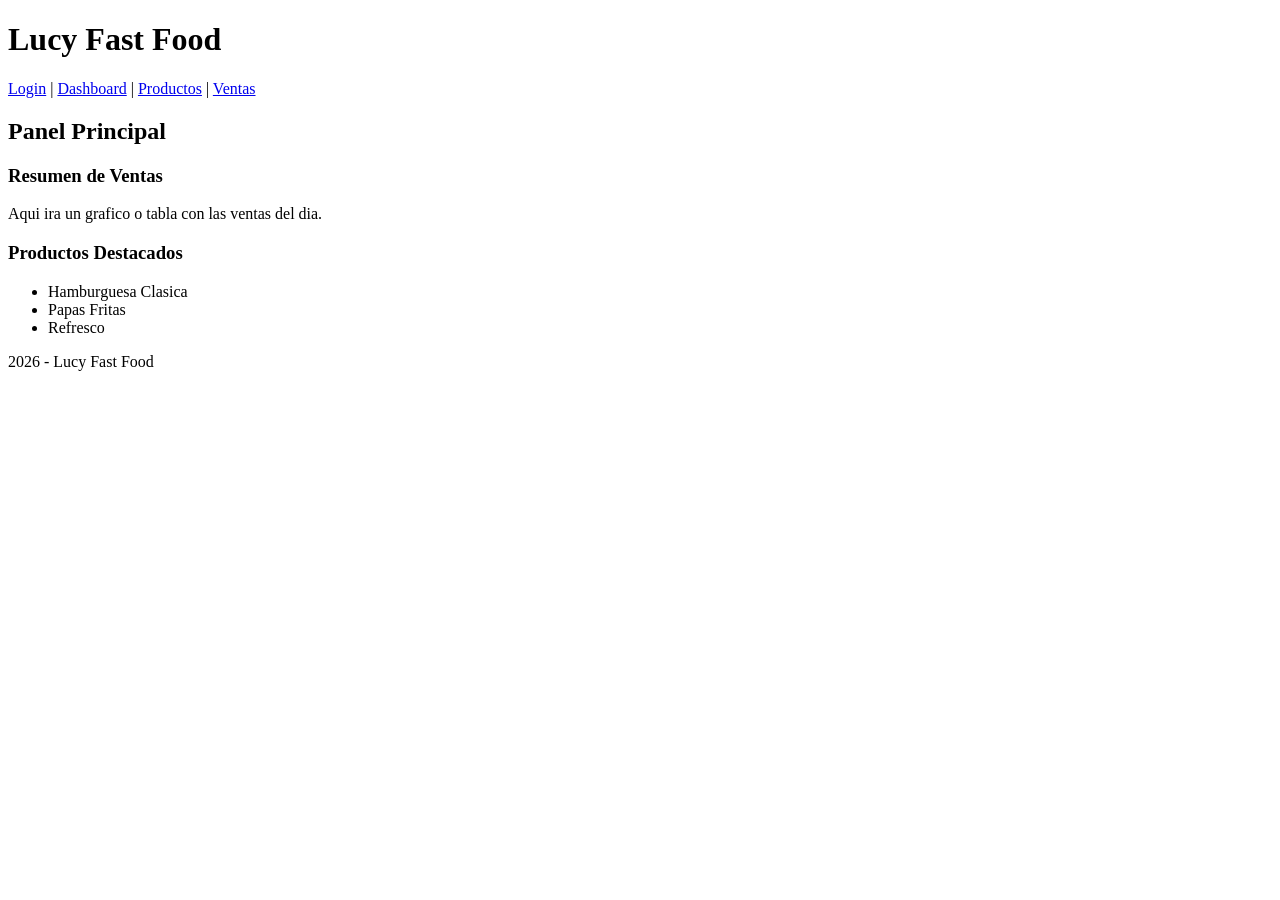
==== dashboard.html @ 06514fcb "Commit 3:Dashboard" ====
<!DOCTYPE html>
<html lang="es">
<head>
    <meta charset="UTF-8">
    <title>Dashboard - Lucy Fast Food</title>
    <link rel="stylesheet" href="css/style.css">
</head>
<body>
    <header>
        <h1>Lucy Fast Food</h1>
        <nav>
            <a href="login.html">Login</a> |
            <a href="dashboard.html">Dashboard</a> |
            <a href="productos.html">Productos</a> |
            <a href="ventas.html">Ventas</a>
        </nav>
    </header>

    <main>
        <h2>Panel Principal</h2>
        <section>
            <h3>Resumen de Ventas</h3>
            <p>Aqui ira un grafico o tabla con las ventas del dia.</p>
        </section>
        <section>
            <h3>Productos Destacados</h3>
            <ul>
                <li>Hamburguesa Clasica</li>
                <li>Papas Fritas</li>
                <li>Refresco</li>
            </ul>
        </section>
    </main>

    <footer>
        <p> 2026 - Lucy Fast Food</p>
    </footer>
</body>
</html>
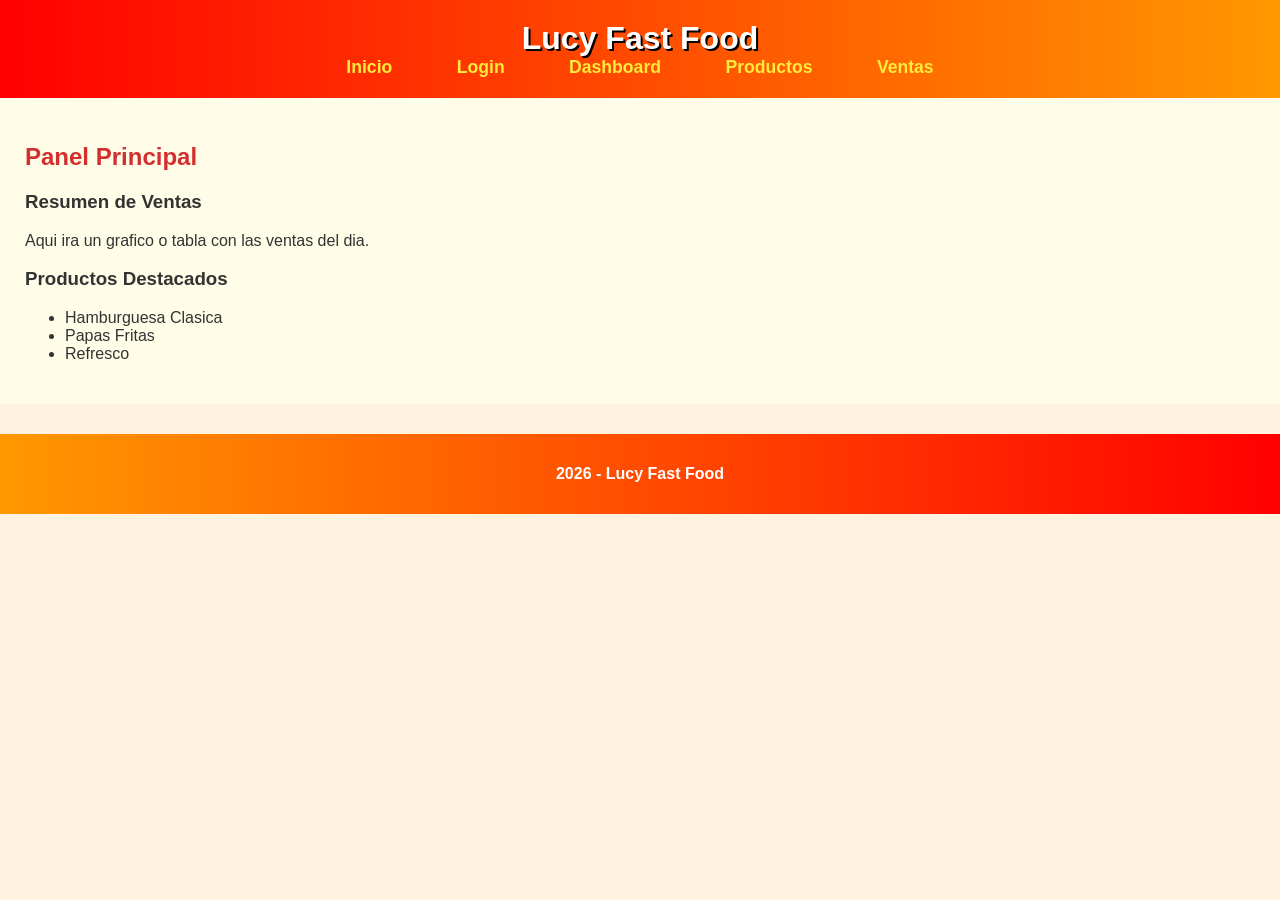
==== commit 87fc65e9: "commit 8: ajustes" ====
--- a/dashboard.html
+++ b/dashboard.html
@@ -9,12 +9,27 @@
     <header>
         <h1>Lucy Fast Food</h1>
         <nav>
-            <a href="login.html">Login</a> |
-            <a href="dashboard.html">Dashboard</a> |
-            <a href="productos.html">Productos</a> |
-            <a href="ventas.html">Ventas</a>
+            <ul>
+                <li><a href="index.html">Inicio</a></li>
+                <li><a href="login.html">Login</a></li>
+                <li><a href="dashboard.html">Dashboard</a></li>
+                <li>
+                    <a href="productos.html">Productos</a>
+                    <ul>
+                        <li><a href="productos.html">Detalle</a></li>
+                        <li><a href="form-producto.html">Agregar</a></li>
+                    </ul>
+                </li>
+                <li>
+                    <a href="ventas.html">Ventas</a>
+                    <ul>
+                        <li><a href="ventas.html">Detalle</a></li>
+                        <li><a href="form-venta.html">Registrar</a></li>
+                    </ul>
+                </li>
+            </ul>
         </nav>
-    </header>
+   </header>
 
     <main>
         <h2>Panel Principal</h2>
--- a/css/style.css
+++ b/css/style.css
@@ -0,0 +1,132 @@
+body {
+    font-family: 'Trebuchet MS', sans-serif;
+    margin: 0;
+    padding: 0;
+    background-color: #fff3e0;
+    color: #333;
+}
+
+header {
+    background: linear-gradient(90deg, #ff0000, #ff9800); /* rojo a naranja */
+    color: white;
+    padding: 20px;
+    text-align: center;
+}
+
+header h1 {
+    margin: 0;
+    font-size: 2em;
+    text-shadow: 2px 2px #000;
+}
+
+nav a {
+    color: #ffeb3b;
+    text-decoration: none;
+    margin: 0 15px;
+    font-weight: bold;
+    font-size: 1.1em;
+}
+
+nav a:hover {
+    color: #00e676;
+    text-decoration: underline;
+}
+
+main {
+    padding: 25px;
+    background-color: #fffde7;
+}
+
+h2 {
+    color: #d32f2f;
+}
+
+table {
+    width: 100%;
+    border-collapse: collapse;
+    margin-top: 20px;
+    background-color: #fce4ec;
+}
+
+table th {
+    background-color: #ff5722;
+    color: white;
+    font-size: 1.1em;
+}
+
+table, th, td {
+    border: 2px solid #ff9800;
+    padding: 12px;
+    text-align: center;
+}
+
+button {
+    background-color: #ffeb3b;
+    color: #000;
+    border: none;
+    padding: 12px 18px;
+    cursor: pointer;
+    font-weight: bold;
+    border-radius: 5px;
+}
+
+button:hover {
+    background-color: #00e676;
+    color: white;
+}
+
+footer {
+    background: linear-gradient(90deg, #ff9800, #ff0000);
+    color: white;
+    text-align: center;
+    padding: 15px;
+    margin-top: 30px;
+    font-weight: bold;
+}
+nav ul {
+    list-style: none;
+    margin: 0;
+    padding: 0;
+}
+
+nav ul li {
+    display: inline-block;
+    position: relative;
+}
+
+nav ul li a {
+    color: #ffeb3b;
+    padding: 10px 15px;
+    text-decoration: none;
+    font-weight: bold;
+}
+
+nav ul li:hover > a {
+    background-color: #00e676;
+    color: white;
+}
+
+nav ul ul {
+    display: none;
+    position: absolute;
+    background-color: #ff5722;
+    padding: 0;
+    margin: 0;
+    list-style: none;
+    min-width: 160px;
+    z-index: 1000;
+}
+
+nav ul ul li {
+    display: block;
+}
+
+nav ul ul li a {
+    color: white;
+    padding: 10px;
+    display: block;
+}
+
+nav ul li:hover ul {
+    display: block; /* muestra el submenú al pasar el mouse */
+}
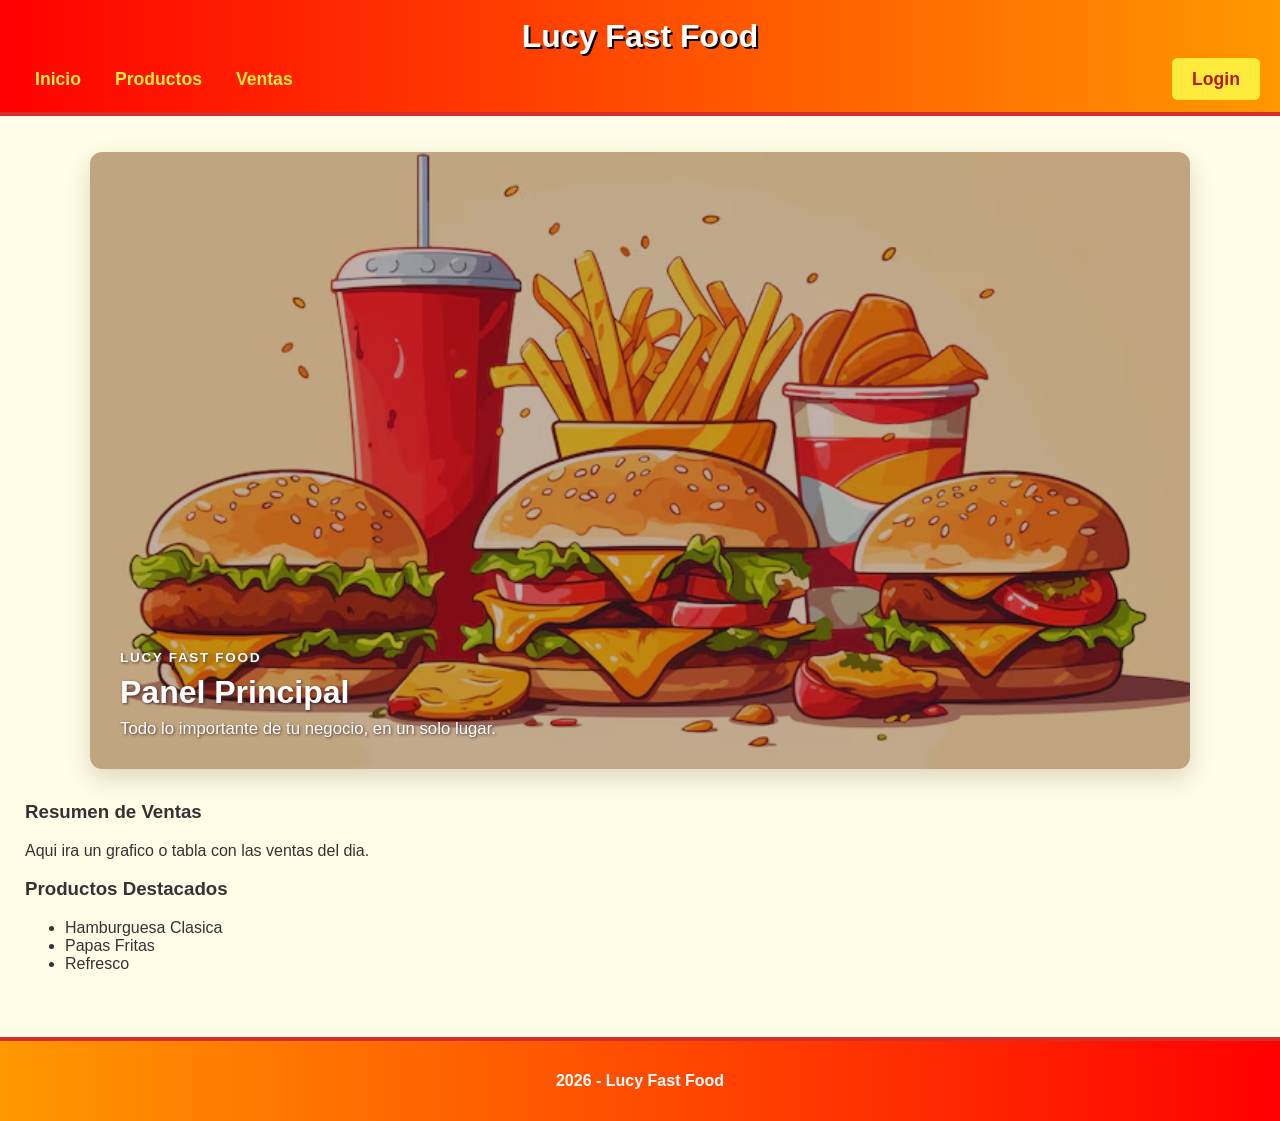
==== commit 67d6deb8: "mejora interfaz y navegacion" ====
--- a/dashboard.html
+++ b/dashboard.html
@@ -10,9 +10,7 @@
         <h1>Lucy Fast Food</h1>
         <nav>
             <ul>
-                <li><a href="index.html">Inicio</a></li>
-                <li><a href="login.html">Login</a></li>
-                <li><a href="dashboard.html">Dashboard</a></li>
+                <li><a href="dashboard.html">Inicio</a></li>
                 <li>
                     <a href="productos.html">Productos</a>
                     <ul>
@@ -27,12 +25,20 @@
                         <li><a href="form-venta.html">Registrar</a></li>
                     </ul>
                 </li>
+                <li class="nav-login"><a href="login.html">Login</a></li>
             </ul>
         </nav>
    </header>
 
-    <main>
-        <h2>Panel Principal</h2>
+    <main class="dashboard-main">
+        <section class="dashboard-intro">
+            <img src="img/comida.avif" alt="Hamburguesas, papas fritas y bebidas">
+            <div>
+                <span>Lucy Fast Food</span>
+                <h2>Panel Principal</h2>
+                <p>Todo lo importante de tu negocio, en un solo lugar.</p>
+            </div>
+        </section>
         <section>
             <h3>Resumen de Ventas</h3>
             <p>Aqui ira un grafico o tabla con las ventas del dia.</p>
--- a/css/style.css
+++ b/css/style.css
@@ -2,19 +2,29 @@
     font-family: 'Trebuchet MS', sans-serif;
     margin: 0;
     padding: 0;
+    min-height: 100vh;
+    display: flex;
+    flex-direction: column;
     background-color: #fff3e0;
     color: #333;
 }
 
+.form-body {
+    min-height: 100vh;
+    display: flex;
+    flex-direction: column;
+}
+
 header {
     background: linear-gradient(90deg, #ff0000, #ff9800); /* rojo a naranja */
     color: white;
-    padding: 20px;
+    padding: 18px 20px 22px;
     text-align: center;
+    border-bottom: 4px solid #d32f2f;
 }
 
 header h1 {
-    margin: 0;
+    margin: 0 0 14px;
     font-size: 2em;
     text-shadow: 2px 2px #000;
 }
@@ -22,7 +32,7 @@
 nav a {
     color: #ffeb3b;
     text-decoration: none;
-    margin: 0 15px;
+    margin: 0;
     font-weight: bold;
     font-size: 1.1em;
 }
@@ -32,9 +42,178 @@
     text-decoration: underline;
 }
 
+nav > ul {
+    display: flex;
+    justify-content: center;
+    align-items: center;
+    flex-wrap: wrap;
+    gap: 4px;
+}
+
+.nav-login {
+    margin-left: auto;
+}
+
+.nav-login a {
+    padding: 9px 18px;
+    border: 2px solid #ffeb3b;
+    border-radius: 6px;
+    background-color: #ffeb3b;
+    color: #b71c1c;
+    text-decoration: none;
+}
+
+.nav-login a:hover {
+    background-color: #ffffff;
+    border-color: #ffffff;
+    color: #d32f2f;
+}
+
 main {
+    flex: 1;
     padding: 25px;
     background-color: #fffde7;
+}
+
+.dashboard-main {
+    padding: 36px 25px 48px;
+}
+
+.dashboard-intro {
+    position: relative;
+    max-width: 1100px;
+    margin: 0 auto 32px;
+    overflow: hidden;
+    border-radius: 12px;
+    box-shadow: 0 10px 24px rgba(109, 76, 65, 0.22);
+}
+
+.dashboard-intro img {
+    display: block;
+    width: 100%;
+    height: auto;
+}
+
+.dashboard-intro::before {
+    position: absolute;
+    inset: 0;
+    background-color: rgba(74, 28, 8, 0.34);
+    content: "";
+}
+
+.dashboard-intro div {
+    position: absolute;
+    right: 30px;
+    bottom: 30px;
+    left: 30px;
+    color: white;
+    text-shadow: 1px 1px 3px #4e342e;
+}
+
+.dashboard-intro span {
+    font-size: 0.85em;
+    font-weight: bold;
+    letter-spacing: 0.12em;
+    text-transform: uppercase;
+}
+
+.dashboard-intro h2 {
+    margin: 8px 0;
+    color: white;
+    font-size: 2em;
+}
+
+.dashboard-intro p {
+    margin: 0;
+    font-size: 1.05em;
+}
+
+.form-page {
+    flex: 1;
+    min-height: 0;
+    box-sizing: border-box;
+    display: flex;
+    justify-content: center;
+    align-items: flex-start;
+    padding: 54px 20px 70px;
+    background: linear-gradient(135deg, #fffde7 0%, #fff3e0 100%);
+}
+
+.form-card {
+    width: min(100%, 560px);
+    padding: 34px 38px 38px;
+    background-color: #ffffff;
+    border: 1px solid #ffd180;
+    border-top: 6px solid #ff5722;
+    border-radius: 12px;
+    box-shadow: 0 12px 28px rgba(211, 47, 47, 0.14);
+}
+
+.form-heading {
+    margin-bottom: 28px;
+}
+
+.form-eyebrow {
+    color: #e65100;
+    font-size: 0.8em;
+    font-weight: bold;
+    letter-spacing: 0.12em;
+    text-transform: uppercase;
+}
+
+.form-heading h2 {
+    margin: 8px 0 8px;
+}
+
+.form-heading p {
+    margin: 0;
+    color: #6d4c41;
+}
+
+.data-form {
+    display: grid;
+    gap: 20px;
+}
+
+.field-group {
+    display: grid;
+    gap: 7px;
+}
+
+.field-group label {
+    color: #4e342e;
+    font-weight: bold;
+}
+
+.field-group input,
+.field-group select {
+    box-sizing: border-box;
+    width: 100%;
+    min-height: 46px;
+    padding: 10px 12px;
+    border: 2px solid #ffcc80;
+    border-radius: 6px;
+    background-color: #fffaf3;
+    color: #333;
+    font: inherit;
+}
+
+.field-group input:focus,
+.field-group select:focus {
+    outline: 3px solid rgba(255, 152, 0, 0.25);
+    border-color: #f57c00;
+}
+
+.data-form button {
+    width: 100%;
+    margin-top: 6px;
+    background-color: #d32f2f;
+    color: white;
+    font-size: 1em;
+}
+
+.data-form button:hover {
+    background-color: #b71c1c;
 }
 
 h2 {
@@ -80,8 +259,56 @@
     color: white;
     text-align: center;
     padding: 15px;
-    margin-top: 30px;
-    font-weight: bold;
+    margin-top: 0;
+    border-top: 4px solid #d32f2f;
+    font-weight: bold;
+}
+
+@media (max-width: 600px) {
+    header {
+        padding: 16px 10px 18px;
+    }
+
+    header h1 {
+        margin-bottom: 10px;
+        font-size: 1.7em;
+    }
+
+    nav ul li a {
+        display: inline-block;
+        padding: 8px 7px;
+        font-size: 0.95em;
+    }
+
+    .nav-login {
+        margin-left: 0;
+    }
+
+    .form-page {
+        padding: 30px 14px 48px;
+    }
+
+    .form-card {
+        padding: 28px 20px 24px;
+    }
+
+    .dashboard-main {
+        padding: 24px 14px 36px;
+    }
+
+    .dashboard-intro {
+        margin-bottom: 24px;
+    }
+
+    .dashboard-intro div {
+        right: 22px;
+        bottom: 22px;
+        left: 22px;
+    }
+
+    .dashboard-intro h2 {
+        font-size: 1.6em;
+    }
 }
 nav ul {
     list-style: none;
@@ -109,12 +336,16 @@
 nav ul ul {
     display: none;
     position: absolute;
+    top: 100%;
+    left: 0;
     background-color: #ff5722;
-    padding: 0;
+    padding: 6px 0;
     margin: 0;
     list-style: none;
     min-width: 160px;
     z-index: 1000;
+    border-radius: 0 0 6px 6px;
+    box-shadow: 0 8px 16px rgba(0, 0, 0, 0.2);
 }
 
 nav ul ul li {
@@ -128,5 +359,48 @@
 }
 
 nav ul li:hover ul {
-    display: block; /* muestra el submenú al pasar el mouse */
-}
+    display: block; 
+}
+
+.login-body {
+    background: url("../img/fastfood-bg.jpg") no-repeat center center fixed;
+    background-size: cover;
+}
+
+.login-container {
+    background-color: rgba(255, 255, 255, 0.9);
+    width: 300px;
+    margin: 80px auto;
+    padding: 25px;
+    border-radius: 10px;
+    box-shadow: 0 0 15px rgba(255, 0, 0, 0.6);
+    text-align: center;
+}
+
+.login-container h2 {
+    color: #e63946;
+    margin-bottom: 20px;
+}
+
+.login-container input {
+    width: 90%;
+    padding: 10px;
+    margin: 8px 0;
+    border: 2px solid #ff9800;
+    border-radius: 5px;
+}
+
+.login-container button {
+    width: 100%;
+    padding: 12px;
+    background-color: #ff0000;
+    color: white;
+    font-weight: bold;
+    border: none;
+    border-radius: 5px;
+    cursor: pointer;
+}
+
+.login-container button:hover {
+    background-color: #ff9800;
+}
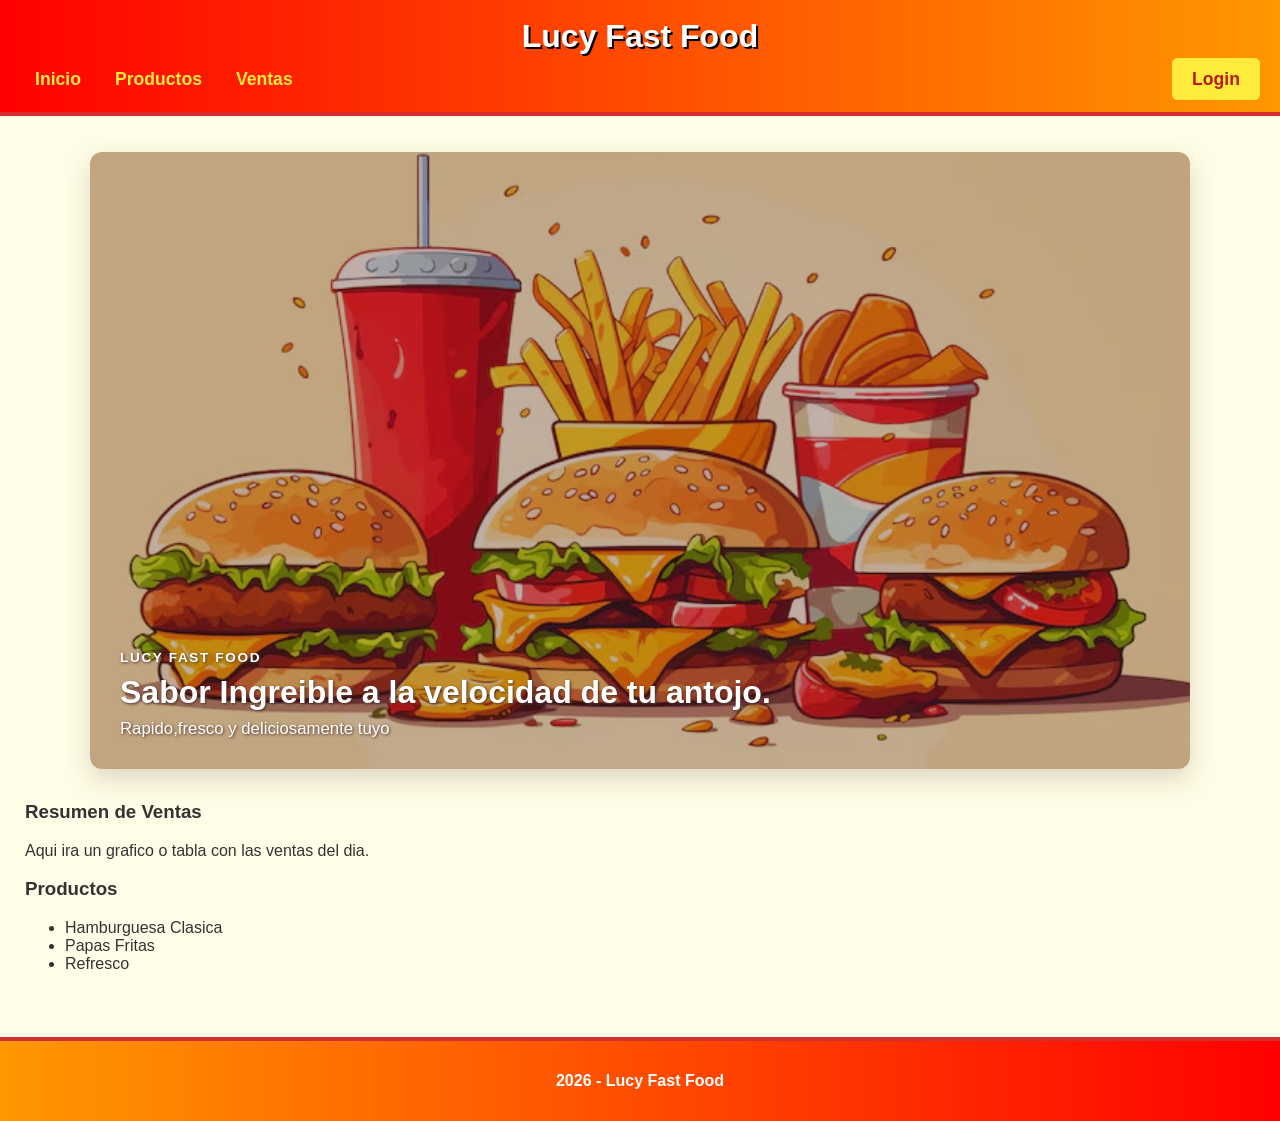
==== commit 127d3950: "Entrega práctica EV_PRAC_1" ====
--- a/dashboard.html
+++ b/dashboard.html
@@ -35,8 +35,8 @@
             <img src="img/comida.avif" alt="Hamburguesas, papas fritas y bebidas">
             <div>
                 <span>Lucy Fast Food</span>
-                <h2>Panel Principal</h2>
-                <p>Todo lo importante de tu negocio, en un solo lugar.</p>
+                <h2>Sabor Ingreible a la velocidad de tu antojo.</h2>
+                <p>Rapido,fresco y deliciosamente tuyo</p>
             </div>
         </section>
         <section>
@@ -44,7 +44,7 @@
             <p>Aqui ira un grafico o tabla con las ventas del dia.</p>
         </section>
         <section>
-            <h3>Productos Destacados</h3>
+            <h3>Productos</h3>
             <ul>
                 <li>Hamburguesa Clasica</li>
                 <li>Papas Fritas</li>
